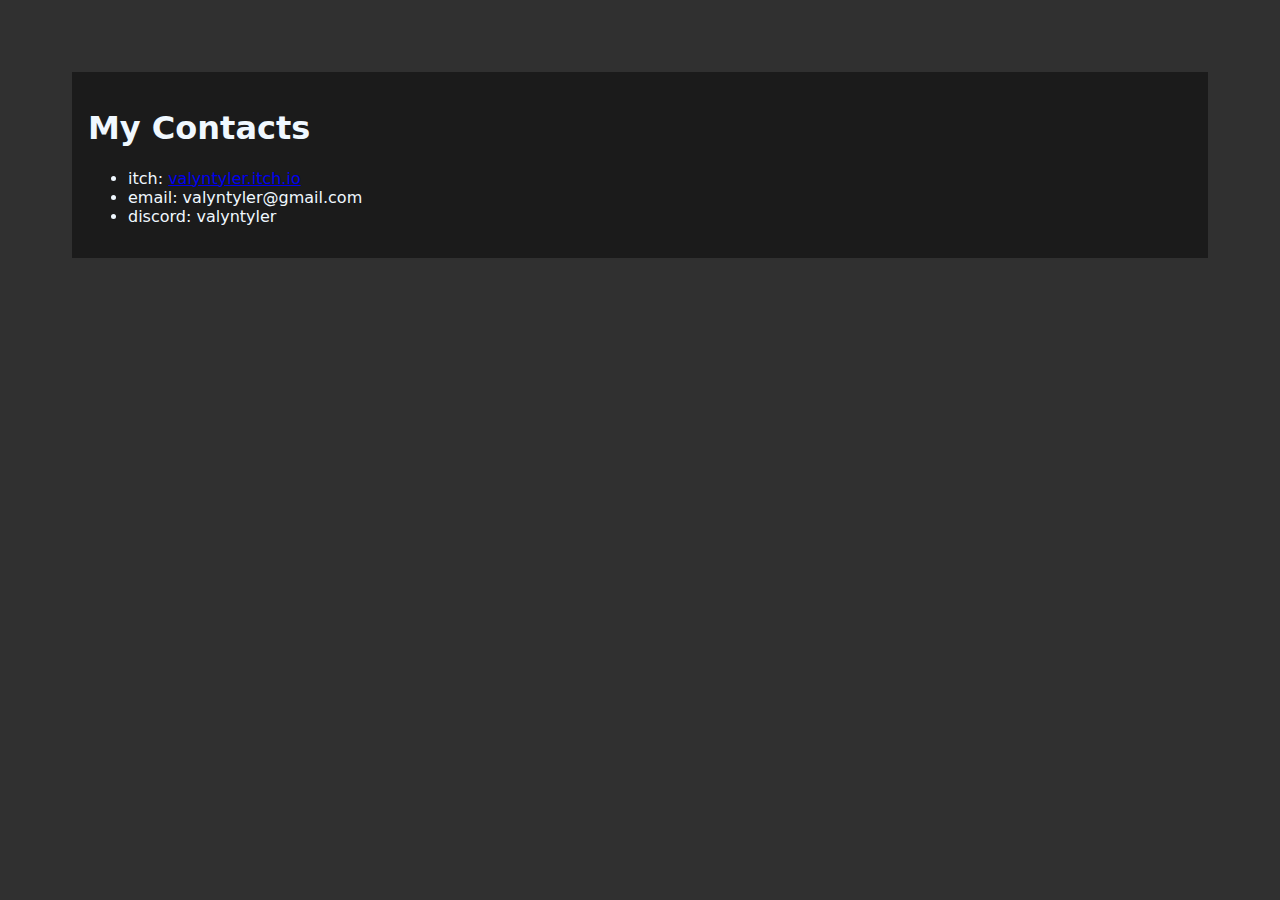
==== web/index.html @ 58aa795b "Page contains links" ====
<!DOCTYPE html>
<html lang="en">

<head>
    <meta charset="UTF-8">
    <meta name="viewport" content="width=device-width, initial-scale=1.0">
    <link rel="stylesheet" href="styles.css">
    <title>Home | Valyn Tyler</title>
</head>

<body>
    <div class="main">
        <h1>My Contacts</h1>
        <ul>
            <li>itch: <a href="https://valyn-tyler.itch.io/">valyntyler.itch.io</a></li>
            <li>email: valyntyler@gmail.com</li>
            <li>discord: valyntyler</li>
        </ul>
    </div>
</body>

</html>
---- web/styles.css ----
body {
  background-color: rgb(48, 48, 48);
  color: aliceblue;
  font-family: system-ui, -apple-system, BlinkMacSystemFont, 'Segoe UI', Roboto, Oxygen, Ubuntu, Cantarell, 'Open Sans', 'Helvetica Neue', sans-serif;
  padding: 5%;
}

h1 {
  font-weight: 900;
}

.main {
  padding: 1em;
  background-color: rgb(27, 27, 27);
}
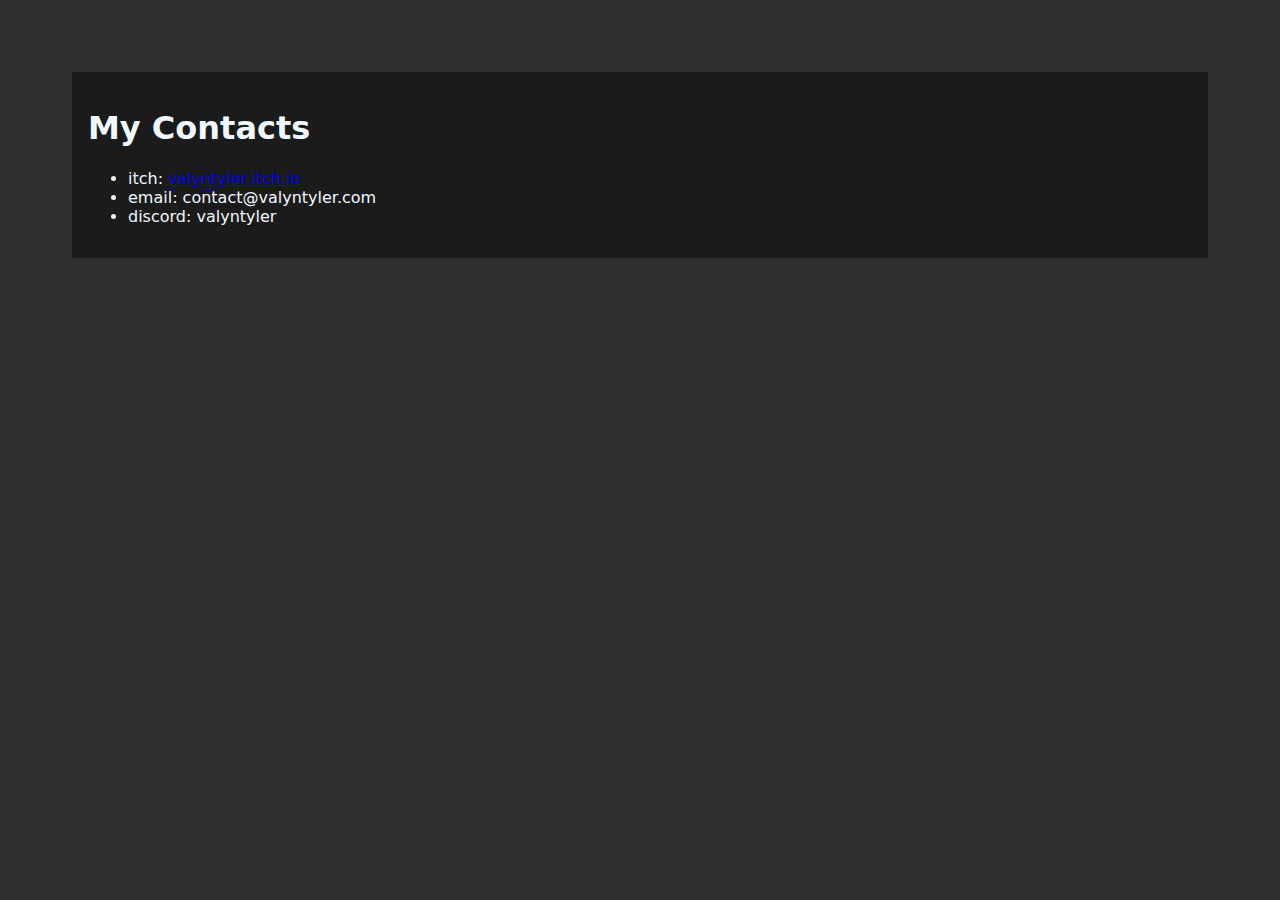
==== commit cba1b7d8: "Update email" ====
--- a/web/index.html
+++ b/web/index.html
@@ -13,7 +13,7 @@
         <h1>My Contacts</h1>
         <ul>
             <li>itch: <a href="https://valyn-tyler.itch.io/">valyntyler.itch.io</a></li>
-            <li>email: valyntyler@gmail.com</li>
+            <li>email: contact@valyntyler.com</li>
             <li>discord: valyntyler</li>
         </ul>
     </div>
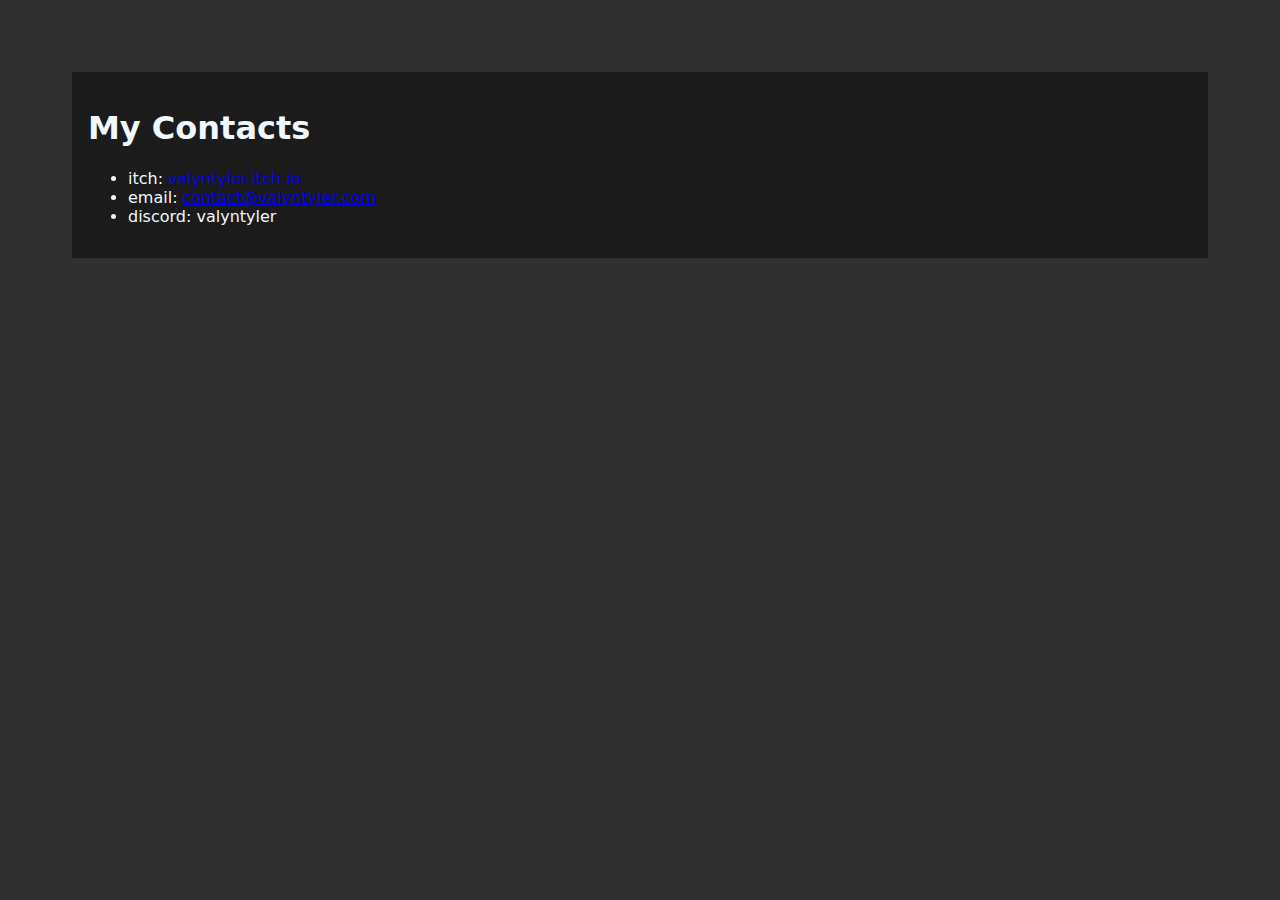
==== commit 95572a4a: "More sophisticated mail" ====
--- a/web/index.html
+++ b/web/index.html
@@ -13,7 +13,7 @@
         <h1>My Contacts</h1>
         <ul>
             <li>itch: <a href="https://valyn-tyler.itch.io/">valyntyler.itch.io</a></li>
-            <li>email: contact@valyntyler.com</li>
+            <li>email: <a href= "mailto: contact@valyntyler.com">contact@valyntyler.com</a></li>
             <li>discord: valyntyler</li>
         </ul>
     </div>
